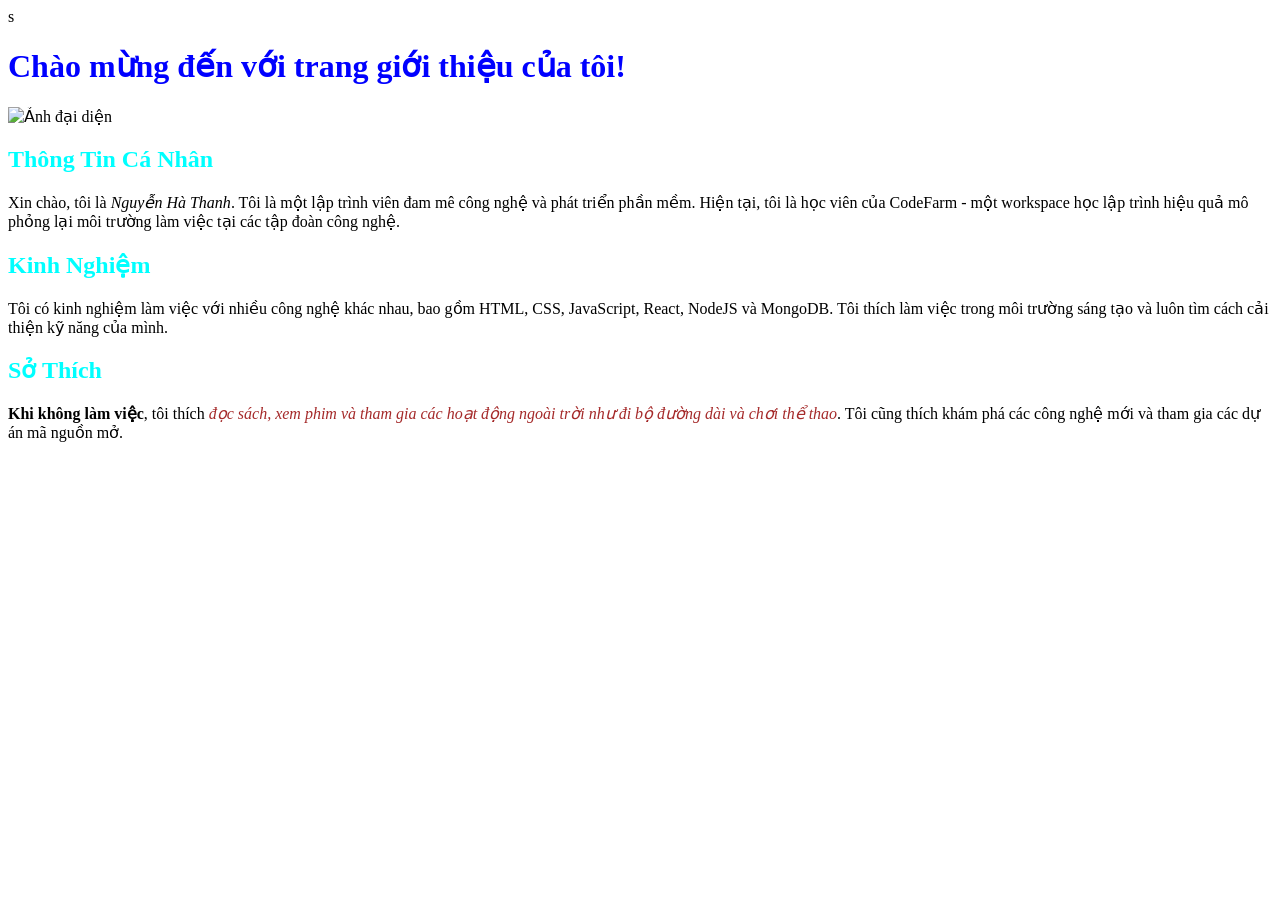
==== FSO2602/Day1/index.html @ fe3e521c "Lưu code bài tập HTML để đẩy lên Vercel" ====
<!DOCTYPE html>
<html lang="en">
  <head>
    <meta charset="UTF-8" />
    s
    <meta name="viewport" content="width=device-width, initial-scale=1.0" />
    <title>Giới thiệu Bản Thân</title>
  </head>
  <body>
    <h1 style="color: blue;">Chào mừng đến với trang giới thiệu của tôi!</h1>
    <img
      src="https://fastly.picsum.photos/id/1/5000/3333.jpg?hmac=Asv2DU3rA_5D1xSe22xZK47WEAN0wjWeFOhzd13ujW4"
      width="300"
      alt="Ảnh đại diện"
    />

    <h2 style="color: aqua;">Thông Tin Cá Nhân</h2>
    <p >
      Xin chào, tôi là <em>Nguyễn Hà Thanh</em>. Tôi là một lập trình viên đam mê công
      nghệ và phát triển phần mềm. Hiện tại, tôi là học viên của CodeFarm - một
      workspace học lập trình hiệu quả mô phỏng lại môi trường làm việc tại các
      tập đoàn công nghệ.
    </p>

    <h2 style="color: aqua;">Kinh Nghiệm</h2>
    <p>
      Tôi có kinh nghiệm làm việc với nhiều công nghệ khác nhau, bao gồm HTML,
      CSS, JavaScript, React, NodeJS và MongoDB. Tôi thích làm việc trong môi
      trường sáng tạo và luôn tìm cách cải thiện kỹ năng của mình.
    </p>

    <h2 style="color: aqua;">Sở Thích</h2>
    <p>
      <b>Khi không làm việc</b>, tôi thích<i style="color: brown;"> đọc sách, xem phim và tham gia các hoạt động
      ngoài trời như đi bộ đường dài và chơi thể thao</i>. Tôi cũng thích khám phá
      các công nghệ mới và tham gia các dự án mã nguồn mở.
    </p>
  </body>
</html>
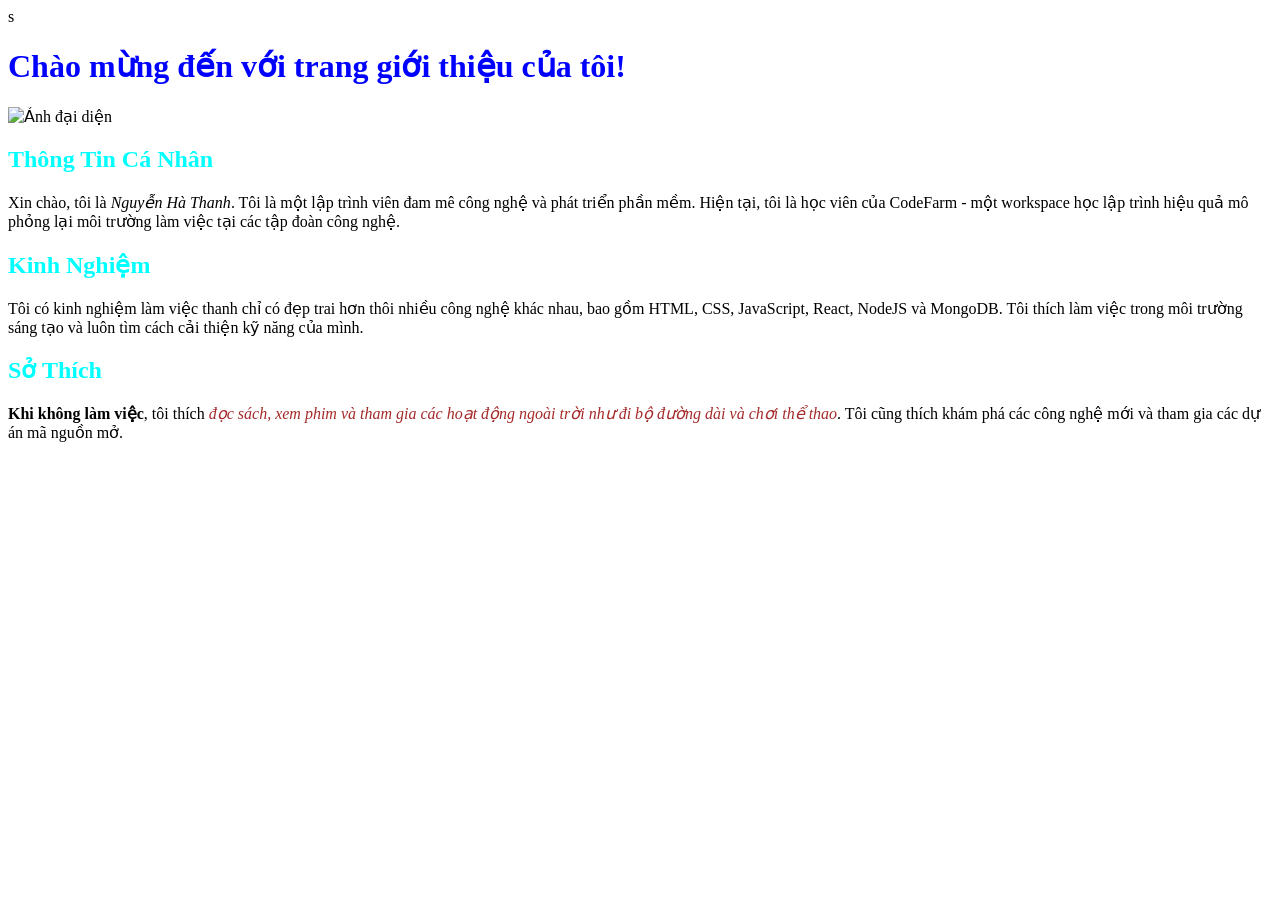
==== commit c1a67b9f: "updateportfolio" ====
--- a/FSO2602/Day1/index.html
+++ b/FSO2602/Day1/index.html
@@ -24,7 +24,7 @@
 
     <h2 style="color: aqua;">Kinh Nghiệm</h2>
     <p>
-      Tôi có kinh nghiệm làm việc với nhiều công nghệ khác nhau, bao gồm HTML,
+      Tôi có kinh nghiệm làm việc thanh chỉ có đẹp trai hơn thôi nhiều công nghệ khác nhau, bao gồm HTML,
       CSS, JavaScript, React, NodeJS và MongoDB. Tôi thích làm việc trong môi
       trường sáng tạo và luôn tìm cách cải thiện kỹ năng của mình.
     </p>
